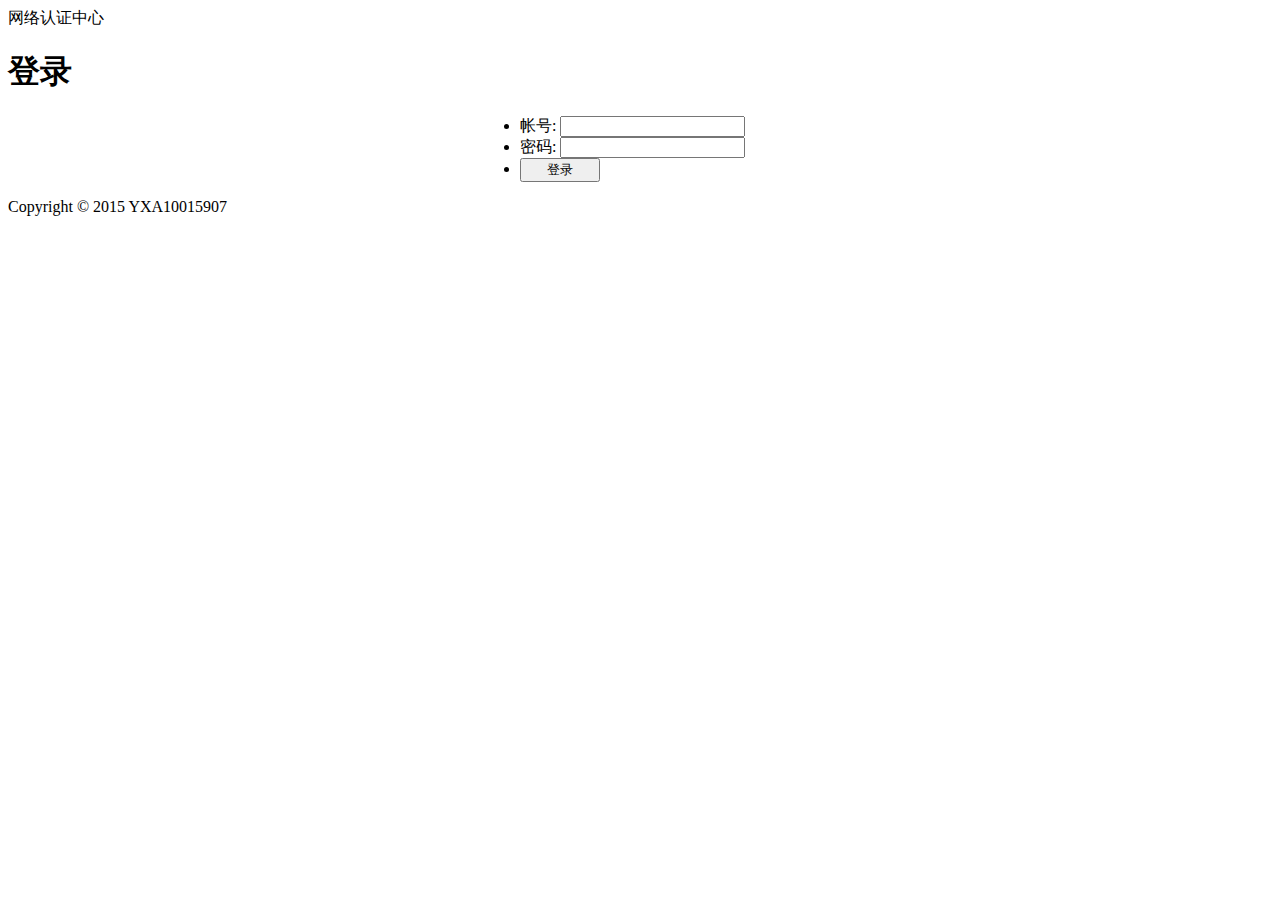
==== websrv/root/www/webui/index.html @ 8e03b63c "sms auth" ====
<!DOCTYPE html>
<html lang="en">
<head>
<meta http-equiv="content-type" content="text/html;charset=utf-8">
<meta name="apple-mobile-web-app-capable" content="yes" />
<meta name="apple-mobile-web-app-status-bar-style" content="black-translucent" /> 
<meta name="viewport" content="width=device-width, minimum-scale=1.0, maximum-scale=1.0" />
<title>Web UI</title>
<link href="static/css/normal_ws.css" rel="stylesheet">
<script src="static/js/jquery-1.11.1.min.js" type="text/javascript"></script>
<script type="text/javascript">
var g_redirect="http://www.baidu.com";
$(function() {
	var obj = {}
	obj.now = new Date().getTime();
	var params = window.location.search;
	$("#login").on("click", login_action);
	$.post(
		"/authopt" + params,
		obj,
		function(d) {
			if (d.wx == 1) {
				$(".wx").show();
			} else {
				$(".wx").hide();
			}
		},
		"json"
	);
});

function login_action() {
	var params = window.location.search,
		username = $("#username").val(),
		password = $("#password").val();
	var sarr = window.location.search.substring(1).split("&");
	var obj = {}
	for (var i = 0; i < sarr.length; i++) {
		var tokens = sarr[i].split("=");
		if (tokens.length == 2) {
			obj[tokens[0]] = tokens[1];
		}
	}
	
	if (!(obj.hasOwnProperty("mac") && obj.hasOwnProperty("ip"))) {
		alert("非法参数！尝试重新加载！");
		return;
	}
	
	var mac = obj.mac;
	var ip = obj.ip;
	
	var mac_reg = /^[0-9a-f]{2}:[0-9a-f]{2}:[0-9a-f]{2}:[0-9a-f]{2}:[0-9a-f]{2}:[0-9a-f]{2}$/;
	var ip_reg = /^[1-9]{1,3}\.[0-9]{1,3}\.[0-9]{1,3}\.[0-9]{1,3}$/
	if (!(mac_reg.test(mac) && ip_reg.test(ip))) {
		alert("非法参数！尝试重新加载！");
		return;
	}

	if (username == "" || password == "") {
		alert("请输入帐号或密码！");
		return;
	}

	if (password.length < 4) {
		alert("密码错误！");
		return;
	}
	
	$.post(
		"/cloudlogin" + params,
		{
			username: username,
			password: password,
			mac: mac, 
			ip: ip
		},
		function(d) {
			if (d.status == 0) {
				window.location.href = "http://www.baidu.com";
			} else {
				alert("登录失败！" + (d.data ? d.data : ""));
			}
		},
		"json"
	)
}

function weixin_login_action(d) {
	Wechat_GotoRedirect(d.AppID, d.Extend, d.TimeStamp, d.Sign, d.ShopID, d.AuthUrl, d.Mac, d.SSID, d.BSSID); 
}

function call_weixin() {
	var params = window.location.search;
	var obj = {};
	obj.now = new Date().getTime();
	$.post(
		"/wxlogin2info" + params,
		obj,
		weixin_login_action,
		"json"
	);
}
</script>
<script type="text/javascript" src="http://wifi.weixin.qq.com/resources/js/wechatticket/wechatutil.js"></script>
</head>

<body>
<header class="p-header" id="p-header">
	<div class="title">网络认证中心</div> 
</header>
<div class="big">
	<!-- Basic  -->
	<section id="ugw-basic" class="shadow">
		<div class="page-header">
			<h1>登录</h1>
		</div>
		<div class="row-fluid">
			<ul style="width: 280px; margin: 0 auto;">
				<li>
					<label>
						<span style="min-width: 46px;">帐号:</span>
						<input id="username" type="text" />
					</label>
				</li>
				<li>
					<label>
						<span style="min-width: 46px;">密码:</span>
						<input id="password" type="password" />
					</label>
				</li>
				<li>
					<span style="min-width: 46px;"></span>
					<input id="login" style="width:80px;cursor:pointer;" type="button" value="登录" />
				</li>
				<li class="wx" style="position: relative;left: -56px;padding-top:20px;display:none;">
					<label>
						<span style="min-width: 46px;">其它登录方式:</span>
						<a style="padding-left:14px;" href="javascript:;" onclick="call_weixin()">微信认证</a>
					</label>
				</li>
			</ul>
		</div>
	</section>
</div>
<footer class="footer">
	<div class="container">
		<p>Copyright © 2015 YXA10015907</p>
	</div>
</footer>
</body>
</html>
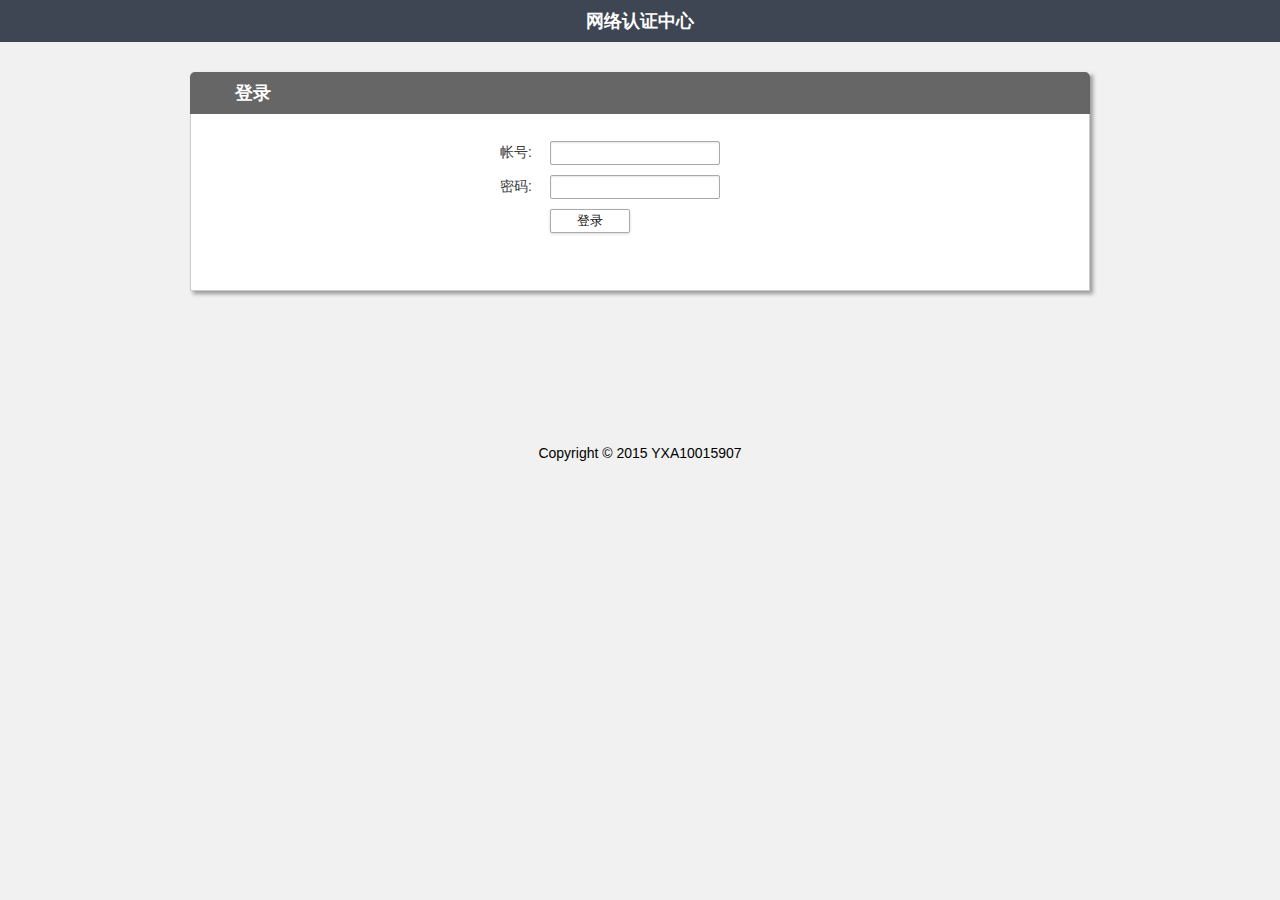
==== commit c3a36aed: "authsms add" ====
--- a/websrv/root/www/webui/index.html
+++ b/websrv/root/www/webui/index.html
@@ -7,7 +7,9 @@
 <meta name="viewport" content="width=device-width, minimum-scale=1.0, maximum-scale=1.0" />
 <title>Web UI</title>
 <link href="static/css/normal_ws.css" rel="stylesheet">
+<link href="static/css/scard.css" rel="stylesheet">
 <script src="static/js/jquery-1.11.1.min.js" type="text/javascript"></script>
+<script src="static/js/scard.js" type="text/javascript"></script>
 <script type="text/javascript">
 var g_redirect="http://www.baidu.com";
 $(function() {
@@ -20,9 +22,10 @@
 		obj,
 		function(d) {
 			if (d.wx == 1) {
-				$(".wx").show();
-			} else {
-				$(".wx").hide();
+				$(".wx,.wx-sms").show();
+			}
+			if (d.sms == 1) {
+				$(".sms,.wx-sms").show();
 			}
 		},
 		"json"
@@ -133,10 +136,11 @@
 					<span style="min-width: 46px;"></span>
 					<input id="login" style="width:80px;cursor:pointer;" type="button" value="登录" />
 				</li>
-				<li class="wx" style="position: relative;left: -56px;padding-top:20px;display:none;">
+				<li class="auth">
 					<label>
-						<span style="min-width: 46px;">其它登录方式:</span>
-						<a style="padding-left:14px;" href="javascript:;" onclick="call_weixin()">微信认证</a>
+						<p class="wx-sms">其它登录方式:</p>
+						<p class="wx"><a href="javascript:;" onclick="call_weixin()">微信认证</a></p>
+						<p class="sms"><a href="javascript:;" onclick="showRecharge()">短信认证</a></p>
 					</label>
 				</li>
 			</ul>
--- a/websrv/root/www/webui/static/css/normal_ws.css
+++ b/websrv/root/www/webui/static/css/normal_ws.css
@@ -0,0 +1,208 @@
+* {
+	margin: 0;
+	padding: 0;
+}
+body{
+	margin: 0px;
+	padding: 0;
+	background: #F1F1F1;
+    font: 14px/160% arial,"Hiragino Sans GB","Microsoft Yahei","微软雅黑","宋体",Tahoma,Arial,Helvetica,STHeiti;
+}
+h1 {
+	font-size: 18px;
+}
+.big {
+	width: auto;
+	height: auto;
+	padding:0 15px;
+	max-width: 900px;
+	margin: 0 auto;
+	min-height: 320px;
+}
+section {
+	clear: left;
+	margin: 30px auto 0 auto;
+}
+section.shadow{
+	-moz-box-shadow: 3px 3px 4px #999;
+    -webkit-box-shadow: 3px 3px 4px #999;
+    box-shadow: 3px 3px 4px #999;
+    -ms-filter: "progid:DXImageTransform.Microsoft.Shadow(Strength=4, Direction=135, Color='#999999')";
+    filter: progid:DXImageTransform.Microsoft.Shadow(Strength=4, Direction=135, Color='#999999');
+}
+section #ugw-controls {
+	-moz-box-shadow: none;
+    -webkit-box-shadow: none;
+    box-shadow: none;
+    -ms-filter: none;
+    filter: none;
+}
+section span {
+	display: inline-block;
+	min-width: 120px;
+	text-align: left;
+	color: #3c3c3c;
+}
+section .page-header {
+	width: 100%;
+	height: 42px;
+	line-height: 42px;
+	background: #666;
+	color: #FFF;
+	text-align: left;
+	-moz-border-radius: 5px 5px 0 0;
+    -webkit-border-radius: 5px 5px 0 0;
+    border-radius: 5px 5px 0 0;
+}
+section .page-header h1 {
+	padding-left:5%;
+	color: #fff;
+}
+section .row-fluid {
+	background: #FFF;
+	border: 1px solid #CCC;
+	border-top: none;
+	padding: 15px 3%;
+}
+td {
+    color: #333333;
+    font-size: 100%;
+}
+ul {
+	margin: 0;
+	padding: 2px;
+}
+
+li {
+    list-style: none;
+	margin: 10px 0;
+}
+
+.btn {
+	background-color: rgb(221,221,221);
+	border: solid 1px gray;
+    cursor: pointer;
+}
+
+.btn:active { top:1px; }
+
+.tabs>li{
+    margin-top: 2px;
+    margin-left: 4px;
+}
+
+select,
+textarea,
+input[type=text],
+input[type=password],
+input[type=button],
+input[type=submit] {
+    border: 1px solid #AAA;
+    -o-border-radius: 2px;
+    -ms-border-radius: 2px;
+    -moz-border-radius: 2px;
+    -khtml-border-radius: 2px;
+    -webkit-border-radius: 2px;
+    border-radius: 2px;
+    -o-box-shadow: inset 0 1px 3px rgba(0,0,0,0.1), 0 1px 0px rgba(255,255,255,0.2);
+    -ms-box-shadow: inset 0 1px 3px rgba(0,0,0,0.1), 0 1px 0px rgba(255,255,255,0.2);
+    -moz-box-shadow: inset 0 1px 3px rgba(0,0,0,0.1), 0 1px 0px rgba(255,255,255,0.2);
+    -webkit-box-shadow: inset 0 1px 3px rgba(0,0,0,0.1), 0 1px 0px rgba(255,255,255,0.2);
+    box-shadow: inset 0 1px 2px rgba(0,0,0,0.1), 0 1px 0px rgba(255,255,255,0.2);
+    font-family: Arial, sans-serif;
+    font-size: 13px;
+    line-height: 14px;
+    padding: 4px;
+}
+input[type=button],
+input[type=submit] {
+	border-color: #AAA;
+	box-shadow: 0px 1px 0px transparent inset, 0px 1px 3px rgba(0, 0, 0, 0.15);
+	color: #111;
+	text-shadow: 0px 1px 0px #FFF;
+	background: none repeat scroll 0% 0% #FFF;
+}
+
+input[type=button]:hover,
+input[type=submit]:hover {
+    background-color: #F2F2F2;
+	background-image: -o-linear-gradient(center top , #FFF, #F2F2F2);
+    background-image: -ms-linear-gradient(center top , #FFF, #F2F2F2);
+    background-image: -moz-linear-gradient(center top , #FFF, #F2F2F2);
+    background-image: -webkit-linear-gradient(center top , #FFF, #F2F2F2);
+    background-image: linear-gradient(center top , #FFF, #F2F2F2);
+    border-color: #888;
+    box-shadow: 0px 1px 3px rgba(0, 0, 0, 0.3);
+}
+
+input[type=button]:active,
+input[type=submit]:active {
+    background-color: #EAEAEA;
+    background-image: -o-linear-gradient(top, #FAFAFA, #EAEAEA);
+    background-image: -ms-linear-gradient(top, #FAFAFA, #EAEAEA);
+    background-image: -moz-linear-gradient(top, #FAFAFA, #EAEAEA);
+	background-image: -webkit-gradient(linear, left top, left bottom, from(#FAFAFA), to(#EAEAEA));
+    background-image: -webkit-linear-gradient(top, #FAFAFA, #EAEAEA);
+    background-image: linear-gradient(top, #FAFAFA, #EAEAEA);
+    -moz-box-shadow: inset 0 1px 3px rgba(0,0,0,0.3), 0 1px 0px rgba(255,255,255,0.2);
+    -webkit-box-shadow: inset 0 1px 3px rgba(0,0,0,0.3), 0 1px 0px rgba(255,255,255,0.2);
+    box-shadow: inset 0 1px 2px rgba(0,0,0,0.3), 0 1px 0px rgba(255,255,255,0.2);
+}
+
+section p.bottom span {
+	padding: 0 5px 0 0;
+	min-width: 0;
+}
+
+.footer {
+    clear: left;
+    margin: 50px auto 10px;
+    text-align: center;
+}
+.footer a {
+	color: #0066ff;
+	text-decoration: none;
+}
+.row-fluid input {
+	width: 170px;
+}
+.row-fluid select {
+	width: 180px;
+}
+#ugw-controls input {
+	min-width: 72px;
+	height: 30px;
+}
+header.p-header {
+	height: 42px;
+	line-height: 42px;
+	background: #3E4654 none repeat scroll 0% 0%;
+	position: relative;
+}
+header.p-header .title {
+    margin: 0px 60px;
+    height: 42px;
+    font: bold 18px/42px "microsoft yahei";
+    color: #FFF;
+    text-align: center;
+    white-space: nowrap;
+    overflow: hidden;
+    text-overflow: ellipsis;
+}
+section p.bottom span.tipSpan {
+	display: inline-block;
+	color: #F00;
+	font-size: 13px;
+	padding-left: 20px;
+}
+.auth {
+	padding-top:20px;
+}
+.auth p {
+	line-height: 30px;
+}
+.wx-sms,
+.wx,
+.sms {
+	display: none;
+}--- a/websrv/root/www/webui/static/css/scard.css
+++ b/websrv/root/www/webui/static/css/scard.css
@@ -0,0 +1,179 @@
+input {
+	box-sizing: border-box;
+}
+/* ������֤ */
+#maskgray{
+	display:none;
+	width:100%;
+	height: 100%;
+	position: fixed;
+	top:0;
+	left:0;
+	background:#000;
+	filter:alpha(opacity=20);
+	-moz-opacity:0.2;
+	-khtml-opacity: 0.2;
+	opacity: 0.2;
+	z-index:99999;
+}
+#sms{
+	display:none;
+	width:310px;
+	height:220px;
+	position:fixed;
+	margin-left:-155px;
+	margin-top:-110px;
+	background:#FFF;
+	top:50%;
+	left:50%;
+	border:1px solid #ddd;
+	z-index:99999;
+}
+#sms .sms-top{
+	background:#f7f7f7;
+	height:40px;
+	position:relative;
+}
+#sms .sms-top h2{
+	margin:0;
+	padding:0 0 0 10px;
+	font-size:14px;
+	font-weight:bold;
+	line-height:40px;
+}
+#sms .sms-top a.sms-close {
+	position:absolute;
+	top:10px;
+	right:10px;
+	cursor:pointer;
+	display: inline-block;
+	width: 18px;
+	height: 18px;
+	overflow: hidden;
+}
+#sms .sms-top a.sms-close:hover::before, #sms .sms-top a.sms-close:hover::after {
+  background: #333;
+}
+#sms .sms-top a.sms-close::before, #sms .sms-top a.sms-close::after {
+  content: '';
+  position: absolute;
+  height: 2px;
+  width: 100%;
+  top: 50%;
+  left: 0;
+  margin-top: -1px;
+  background: #999;
+}
+#sms .sms-top a.sms-close::before {
+  -webkit-transform: rotate(45deg);
+  -moz-transform: rotate(45deg);
+  -ms-transform: rotate(45deg);
+  -o-transform: rotate(45deg);
+  transform: rotate(45deg);
+}
+#sms .sms-top a.sms-close::after {
+  -webkit-transform: rotate(-45deg);
+  -moz-transform: rotate(-45deg);
+  -ms-transform: rotate(-45deg);
+  -o-transform: rotate(-45deg);
+  transform: rotate(-45deg);
+}
+.sms-main{
+	padding:6px 12px 12px;
+}
+.sms-main .smswarn{
+	height:20px;
+	line-height:20px;
+	font-size:13px;
+	margin:0;
+	padding:0 0 3px 0;
+	color:#F00;
+}
+#smsPhone{
+	box-sizing: border-box;
+	border: 1px solid #ddd;
+	width: 100%;
+	height: 34px;
+	line-height: 20px;
+	padding: 7px;
+	outline: none;
+	margin-bottom: 12px;
+	font-size: 16px;
+}
+#smsCaptcha{
+	box-sizing: border-box;
+	border:1px solid #ddd;
+	width:140px;
+	height:34px;
+	line-height:20px;
+	padding:7px;
+	outline:none;
+	margin-bottom:12px;
+	font-size: 16px;
+}
+#smsGetcap{
+	border:1px solid #ddd;
+	height:34px;
+	line-height:20px;
+	width:130px;
+	text-align:center;
+	float:right;
+	outline:none;
+	color:#666666;
+}
+.getshover{
+	background:#f1f1f1;
+	transition: background .5s;
+	-moz-transition: background .5s;	/* Firefox 4 */
+	-webkit-transition: background .5s;	/* Safari �� Chrome */
+	-o-transition: background .5s;
+}
+.getshover:hover{
+	background:#ddd;
+}
+#smsGetcap.getsuccess{
+	color:#999;
+	border:1px solid #f1f1f1;
+	background:#f7f7f7;
+}
+#smsSubmit{
+	border:1px solid #ddd;
+	padding:0 40px;
+	height:34px;
+	outline:none;
+	color:#666666;
+	background:#f1f1f1;
+	transition: background .5s;
+	-moz-transition: background .5s;	/* Firefox 4 */
+	-webkit-transition: background .5s;	/* Safari �� Chrome */
+	-o-transition: background .5s;
+}
+#smsSubmit:hover{
+	background:#ddd;
+}
+p#get_warn{
+	display:none;
+	background:#fff2f2;
+	border:1px solid #ff8080;
+	padding-left:6px;
+	line-height:16px;
+	float:right;
+	width:154px;
+	font-size:12px;
+	color:#6b6b6b;
+	overflow:hidden;
+	min-height:32px;
+}
+p#get_success{
+	display:none;
+	background:#ecfed6;
+	border:1px solid #61ae00;
+	padding-left:6px;
+	line-height:16px;
+	float:right;
+	width:154px;
+	font-size:12px;
+	color:#6b6b6b;
+	overflow:hidden;
+	min-height:32px;
+}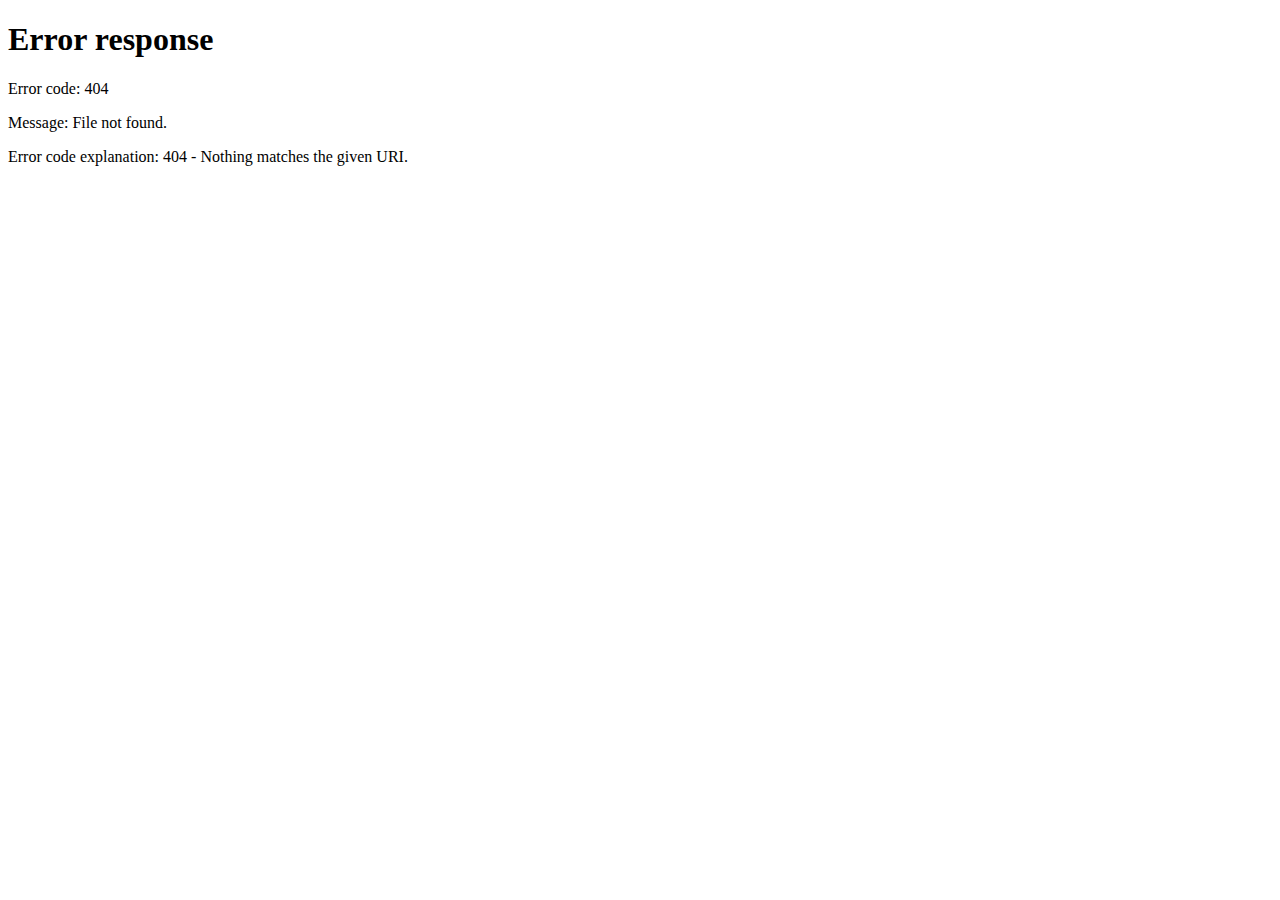
==== commit 5fe66b91: "change authcloud" ====
--- a/websrv/root/www/webui/index.html
+++ b/websrv/root/www/webui/index.html
@@ -2,155 +2,11 @@
 <html lang="en">
 <head>
 <meta http-equiv="content-type" content="text/html;charset=utf-8">
-<meta name="apple-mobile-web-app-capable" content="yes" />
-<meta name="apple-mobile-web-app-status-bar-style" content="black-translucent" /> 
-<meta name="viewport" content="width=device-width, minimum-scale=1.0, maximum-scale=1.0" />
 <title>Web UI</title>
-<link href="static/css/normal_ws.css" rel="stylesheet">
-<link href="static/css/scard.css" rel="stylesheet">
-<script src="static/js/jquery-1.11.1.min.js" type="text/javascript"></script>
-<script src="static/js/scard.js" type="text/javascript"></script>
-<script type="text/javascript">
-var g_redirect="http://www.baidu.com";
-$(function() {
-	var obj = {}
-	obj.now = new Date().getTime();
-	var params = window.location.search;
-	$("#login").on("click", login_action);
-	$.post(
-		"/authopt" + params,
-		obj,
-		function(d) {
-			if (d.wx == 1) {
-				$(".wx,.wx-sms").show();
-			}
-			if (d.sms == 1) {
-				$(".sms,.wx-sms").show();
-			}
-		},
-		"json"
-	);
-});
-
-function login_action() {
-	var params = window.location.search,
-		username = $("#username").val(),
-		password = $("#password").val();
-	var sarr = window.location.search.substring(1).split("&");
-	var obj = {}
-	for (var i = 0; i < sarr.length; i++) {
-		var tokens = sarr[i].split("=");
-		if (tokens.length == 2) {
-			obj[tokens[0]] = tokens[1];
-		}
-	}
-	
-	if (!(obj.hasOwnProperty("mac") && obj.hasOwnProperty("ip"))) {
-		alert("非法参数！尝试重新加载！");
-		return;
-	}
-	
-	var mac = obj.mac;
-	var ip = obj.ip;
-	
-	var mac_reg = /^[0-9a-f]{2}:[0-9a-f]{2}:[0-9a-f]{2}:[0-9a-f]{2}:[0-9a-f]{2}:[0-9a-f]{2}$/;
-	var ip_reg = /^[1-9]{1,3}\.[0-9]{1,3}\.[0-9]{1,3}\.[0-9]{1,3}$/
-	if (!(mac_reg.test(mac) && ip_reg.test(ip))) {
-		alert("非法参数！尝试重新加载！");
-		return;
-	}
-
-	if (username == "" || password == "") {
-		alert("请输入帐号或密码！");
-		return;
-	}
-
-	if (password.length < 4) {
-		alert("密码错误！");
-		return;
-	}
-	
-	$.post(
-		"/cloudlogin" + params,
-		{
-			username: username,
-			password: password,
-			mac: mac, 
-			ip: ip
-		},
-		function(d) {
-			if (d.status == 0) {
-				window.location.href = "http://www.baidu.com";
-			} else {
-				alert("登录失败！" + (d.data ? d.data : ""));
-			}
-		},
-		"json"
-	)
-}
-
-function weixin_login_action(d) {
-	Wechat_GotoRedirect(d.AppID, d.Extend, d.TimeStamp, d.Sign, d.ShopID, d.AuthUrl, d.Mac, d.SSID, d.BSSID); 
-}
-
-function call_weixin() {
-	var params = window.location.search;
-	var obj = {};
-	obj.now = new Date().getTime();
-	$.post(
-		"/wxlogin2info" + params,
-		obj,
-		weixin_login_action,
-		"json"
-	);
-}
+<script>
+var params = window.location.search;
+window.location.href = "/webui/login.html" + params;
 </script>
-<script type="text/javascript" src="http://wifi.weixin.qq.com/resources/js/wechatticket/wechatutil.js"></script>
 </head>
-
-<body>
-<header class="p-header" id="p-header">
-	<div class="title">网络认证中心</div> 
-</header>
-<div class="big">
-	<!-- Basic  -->
-	<section id="ugw-basic" class="shadow">
-		<div class="page-header">
-			<h1>登录</h1>
-		</div>
-		<div class="row-fluid">
-			<ul style="width: 280px; margin: 0 auto;">
-				<li>
-					<label>
-						<span style="min-width: 46px;">帐号:</span>
-						<input id="username" type="text" />
-					</label>
-				</li>
-				<li>
-					<label>
-						<span style="min-width: 46px;">密码:</span>
-						<input id="password" type="password" />
-					</label>
-				</li>
-				<li>
-					<span style="min-width: 46px;"></span>
-					<input id="login" style="width:80px;cursor:pointer;" type="button" value="登录" />
-				</li>
-				<li class="auth">
-					<label>
-						<p class="wx-sms">其它登录方式:</p>
-						<p class="wx"><a href="javascript:;" onclick="call_weixin()">微信认证</a></p>
-						<p class="sms"><a href="javascript:;" onclick="showRecharge()">短信认证</a></p>
-					</label>
-				</li>
-			</ul>
-		</div>
-	</section>
-</div>
-<footer class="footer">
-	<div class="container">
-		<p>Copyright © 2015 YXA10015907</p>
-	</div>
-</footer>
-</body>
+<body></body>
 </html>
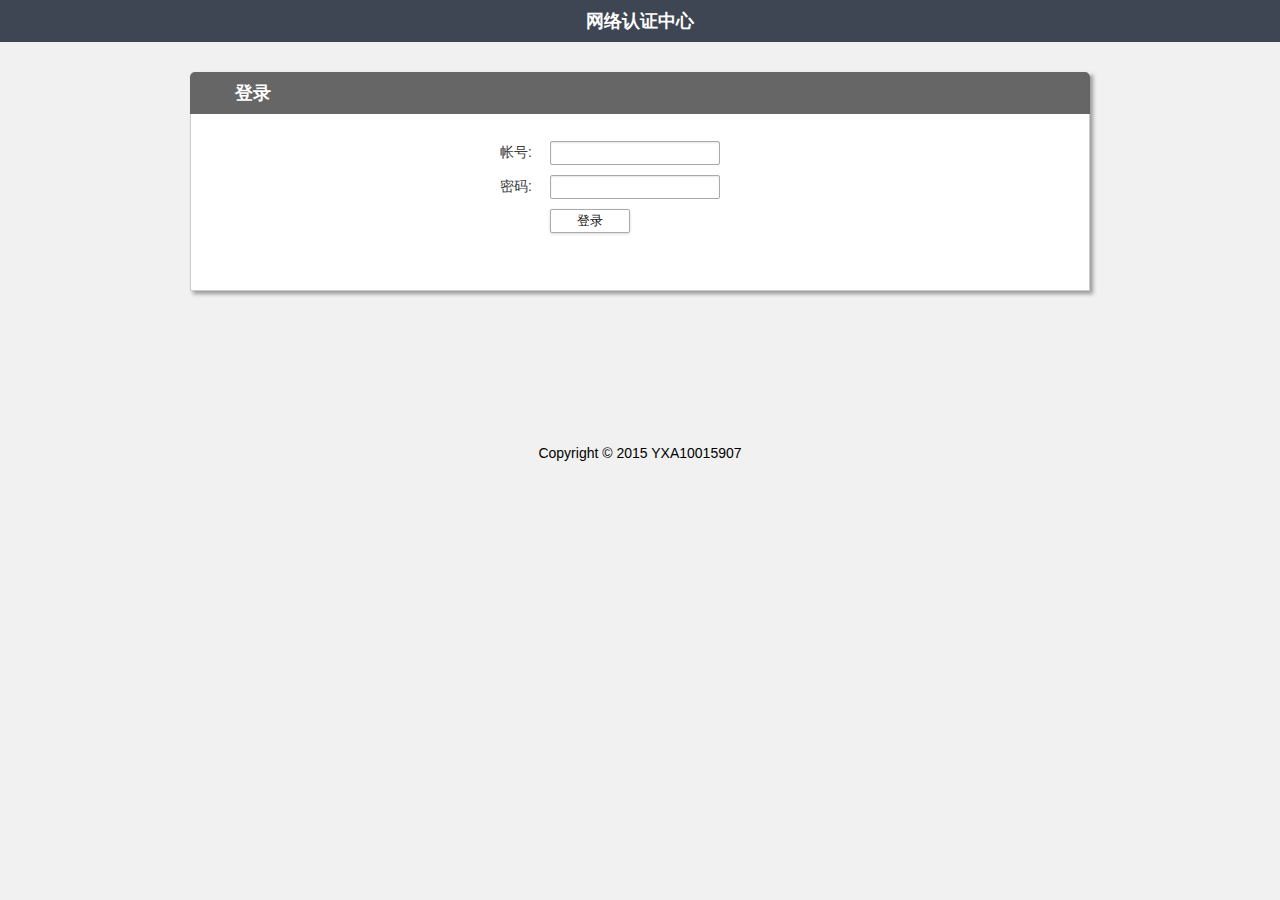
==== commit dd076ace: "opt" ====
--- a/websrv/root/www/webui/index.html
+++ b/websrv/root/www/webui/index.html
@@ -5,7 +5,7 @@
 <title>Web UI</title>
 <script>
 var params = window.location.search;
-window.location.href = "/webui/login.html" + params;
+window.location.href = "login.html" + params;
 </script>
 </head>
 <body></body>
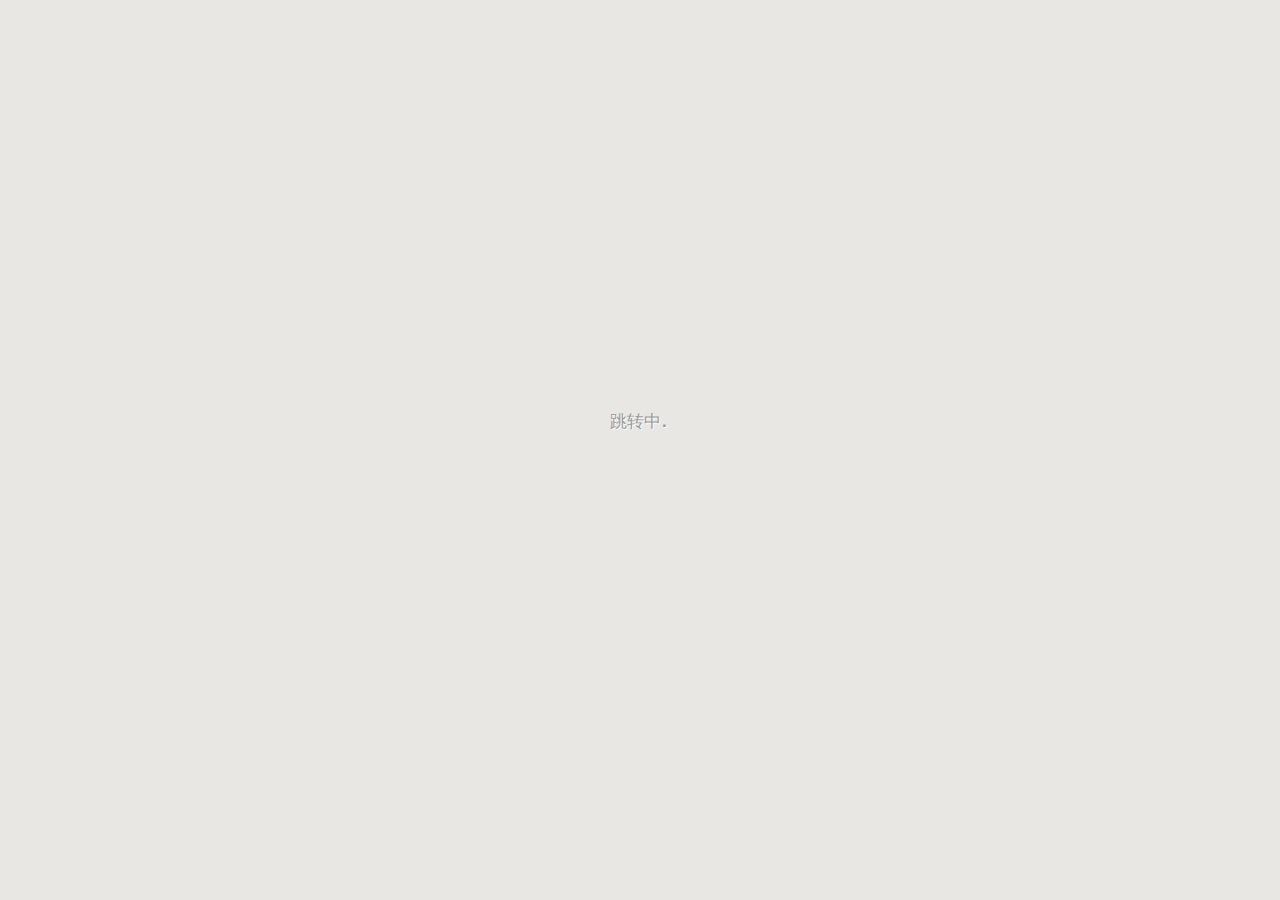
==== commit 5462493f: "mod login" ====
--- a/websrv/root/www/webui/index.html
+++ b/websrv/root/www/webui/index.html
@@ -2,11 +2,40 @@
 <html lang="en">
 <head>
 <meta http-equiv="content-type" content="text/html;charset=utf-8">
-<title>Web UI</title>
+<title>跳转中</title>
+<style>
+body{font-family: Microsoft YaHei,"微软雅黑",Helvitica,Verdana,Tohoma,Arial,san-serif;background-color: #e9e7e4;font-size: 16px;padding: 0;margin: 0;box-sizing: border-box;height: 100%;}
+div{color: #999;text-shadow: 1px 1px 1px white;position:absolute;top:50%;left:50%;width:100px;height:40px;margin-left:-30px;margin-top:-40px;font-size:17px;}
+div b{padding:0 1px;}
+</style>
+<script type="text/javascript" src="static/js/jquery-1.11.3.min.js"></script>
 <script>
-var params = window.location.search;
-window.location.href = "login.html" + params;
+var params = window.location.search || "";
+$.post(
+	"/bypass_host" + params,
+	function(d) {
+		window.location.href = "login.html" + params;
+	},
+	"json"
+);
+setTimeout(function() {
+	window.location.href = "login.html" + params;
+}, 2000);
+$(function() {
+	(function sf() {
+		setTimeout(function() {
+			if ($("div span b").length == 4) {
+				$("div span").html("<b>.</b>");
+			} else {
+				$("div span").append("<b>.</b>");
+			}
+			sf();
+		}, 350);
+	})();
+});
 </script>
 </head>
-<body></body>
+<body>
+<div>跳转中<span><b>.</b></span></div>
+</body>
 </html>
